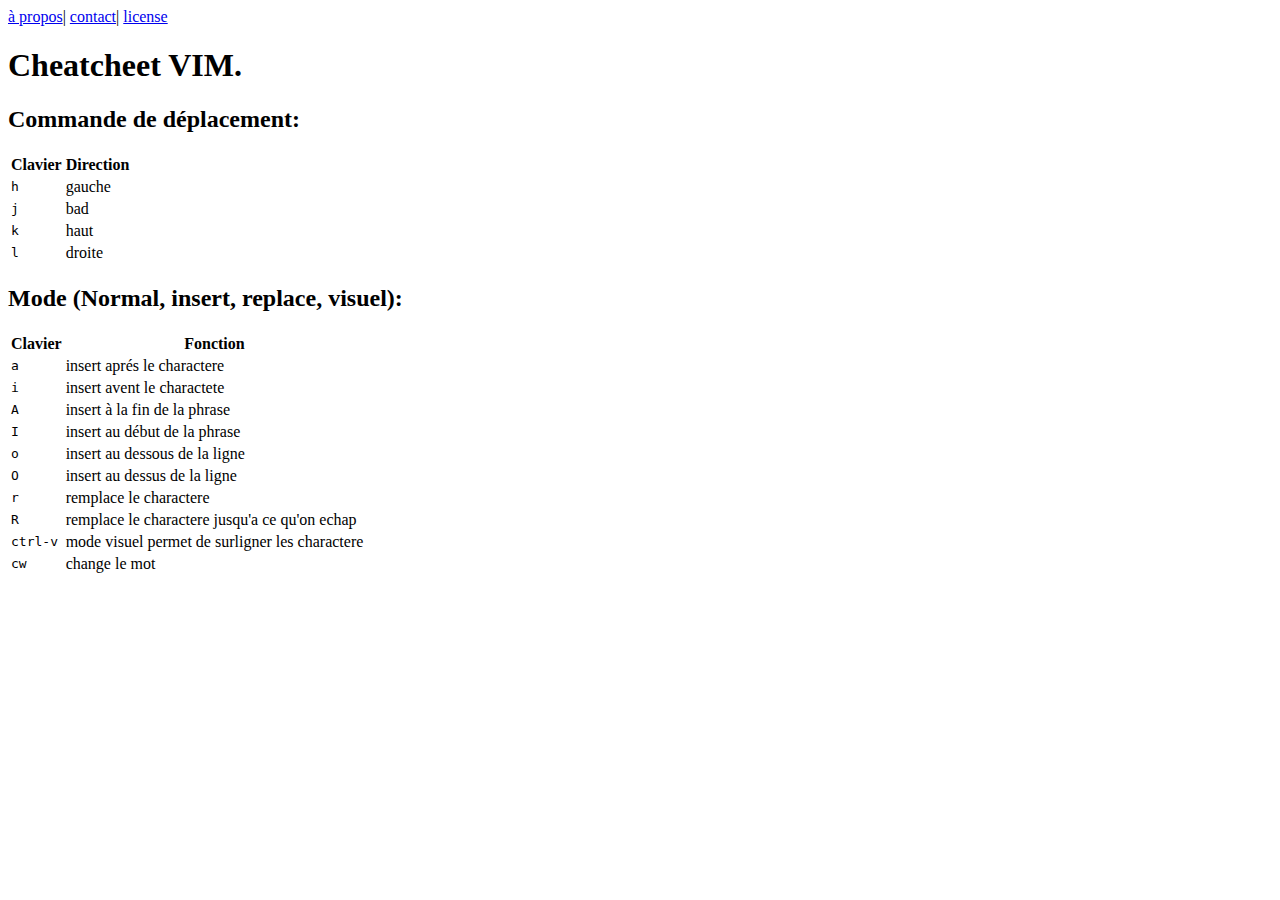
==== index.html @ 099c7dd3 "nav+tag" ====
<!DOCTYPE>
<html>
  <head>
    <meta charset=utf-8>
    <meta http-equiv="x-ua-compatible" content="ie=edge">
    <title>Cheatcheet VIM.</title>
     <meta name="description" content="Cheatcheet à propos de vim.">
    <meta name="viewport" content="width=device-width, initial-scale=1, shrink-to-fit=no">

    <link rel="manifest" href="site.webmanifest">
    <link rel="apple-touch-icon" href="icon.png">
    <!-- Place favicon.ico in the root directory -->

    <link rel="stylesheet" href="css/normalize.css">
    <link rel="stylesheet" href="css/main.css">
  </head>
  <body>
   <!--[if lte IE 9]>
      <p class="browserupgrade">You are using an <strong>outdated</strong> browser. Please <a href="https://browsehappy.com/">upgrade your browser</a> to improve your experience and security.</p>
    <![endif]-->
    <nav>
      <a href=//>à propos</a>|
      <a href=//>contact</a>|
      <a href=//>license</a>
    </nav>
    <section>
      <article>
        <h1>Cheatcheet VIM.</h1>
        <h2>Commande de déplacement:</h2>
        <table>
          <tr>
            <th>Clavier</th>
            <th>Direction</th>
          </tr>
          <tr>
            <td><code>h</code></td>
            <td>gauche</td>
          </tr>
          <tr>
            <td><code>j</code></td>
            <td>bad</td>
          </tr>
          <tr>
            <td><code>k</code></td>
            <td>haut</td>
          </tr>
          <tr>
            <td><code>l</code></td>
            <td>droite</td>
          </tr>

        </table>
      </article>
      <article>
        <h2> Mode (Normal, insert, replace, visuel):</h2>
        <table>
          <thead>
            <tr>
              <th>Clavier</th>
              <th>Fonction</th>
            </tr>
          </thead>
          <tbody>
            <tr>
              <td> <code>a</code></td>
              <td>insert aprés le charactere</td>
            </tr>
            <tr>
              <td><code>i</code></td>
              <td>insert avent le charactete</td>
            </tr>
            <tr>
              <td><code>A</code></td>
              <td>insert à la fin de la phrase</td>
            </tr>
            <tr>
              <td><code>I</code></td>
              <td>insert au début de la phrase</td>
            </tr>
            <tr>
              <td><code>o</code></td>
              <td>insert au dessous de la ligne</td>
            </tr>
            <tr>
              <td> <code>O</code></td>
              <td>insert au dessus de la ligne</td>
            </tr>
            <tr>
              <td> <code>r</code></td>
              <td>remplace le charactere</td>
            </tr>
            <tr>
              <td> <code>R</code></td>
              <td>remplace le charactere jusqu'a ce qu'on echap</td>
            </tr>
            <tr>
              <td><code>ctrl-v</code></td>
              <td>mode visuel permet de surligner les charactere</td>
            </tr>
            <tr>
              <td><code>cw</code></td>
              <td>change le mot</td>
            </tr>
          </tbody>
        </table>
      </article>
    </section>
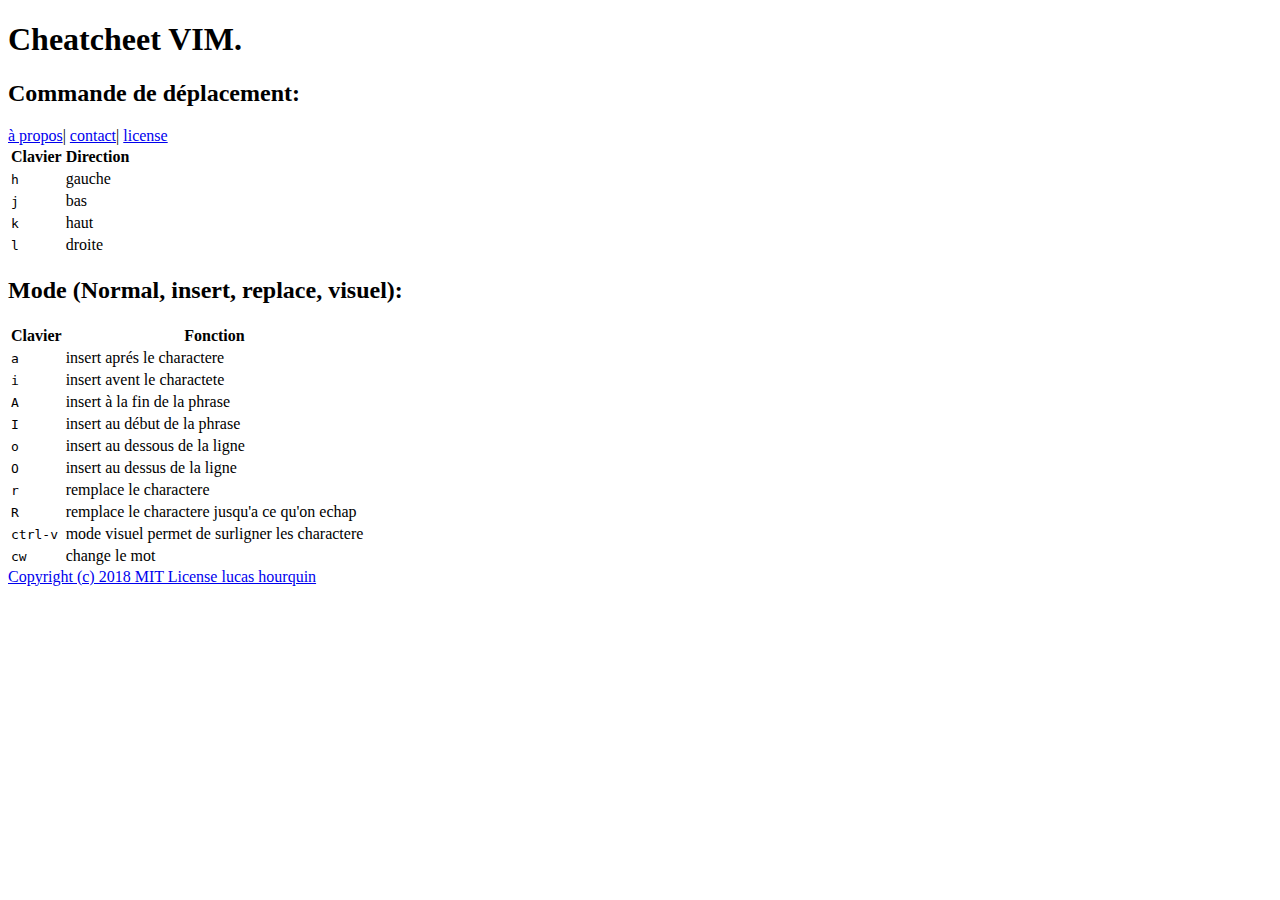
==== commit e489da7a: "index html" ====
--- a/index.html
+++ b/index.html
@@ -1,10 +1,10 @@
-<!DOCTYPE>
+<!DOCTYPE html>
 <html>
   <head>
     <meta charset=utf-8>
     <meta http-equiv="x-ua-compatible" content="ie=edge">
     <title>Cheatcheet VIM.</title>
-     <meta name="description" content="Cheatcheet à propos de vim.">
+    <meta name="description" content="Cheatcheet à propos de vim.">
     <meta name="viewport" content="width=device-width, initial-scale=1, shrink-to-fit=no">
 
     <link rel="manifest" href="site.webmanifest">
@@ -15,40 +15,43 @@
     <link rel="stylesheet" href="css/main.css">
   </head>
   <body>
-   <!--[if lte IE 9]>
+    <!--[if lte IE 9]>
       <p class="browserupgrade">You are using an <strong>outdated</strong> browser. Please <a href="https://browsehappy.com/">upgrade your browser</a> to improve your experience and security.</p>
     <![endif]-->
-    <nav>
-      <a href=//>à propos</a>|
-      <a href=//>contact</a>|
-      <a href=//>license</a>
-    </nav>
     <section>
       <article>
         <h1>Cheatcheet VIM.</h1>
         <h2>Commande de déplacement:</h2>
+        <nav>
+          <a href=//>à propos</a>|
+          <a href=//>contact</a>|
+          <a href=//>license</a>
+        </nav>
         <table>
-          <tr>
-            <th>Clavier</th>
-            <th>Direction</th>
-          </tr>
-          <tr>
-            <td><code>h</code></td>
-            <td>gauche</td>
-          </tr>
-          <tr>
-            <td><code>j</code></td>
-            <td>bad</td>
-          </tr>
-          <tr>
-            <td><code>k</code></td>
-            <td>haut</td>
-          </tr>
-          <tr>
-            <td><code>l</code></td>
-            <td>droite</td>
-          </tr>
-
+          <thead>
+            <tr>
+              <th>Clavier</th>
+              <th>Direction</th>
+            </tr>
+          </thead>
+          <tbody>
+            <tr>
+              <td><code>h</code></td>
+              <td>gauche</td>
+            </tr>
+            <tr>
+              <td><code>j</code></td>
+              <td>bas</td>
+            </tr>
+            <tr>
+              <td><code>k</code></td>
+              <td>haut</td>
+            </tr>
+            <tr>
+              <td><code>l</code></td>
+              <td>droite</td>
+            </tr>
+          </tbody>
         </table>
       </article>
       <article>
@@ -105,3 +108,9 @@
         </table>
       </article>
     </section>
+    <footer>
+      <a href=//>Copyright (c) 2018 MIT License lucas hourquin</a>
+    </footer>
+  </body>
+</html>
+
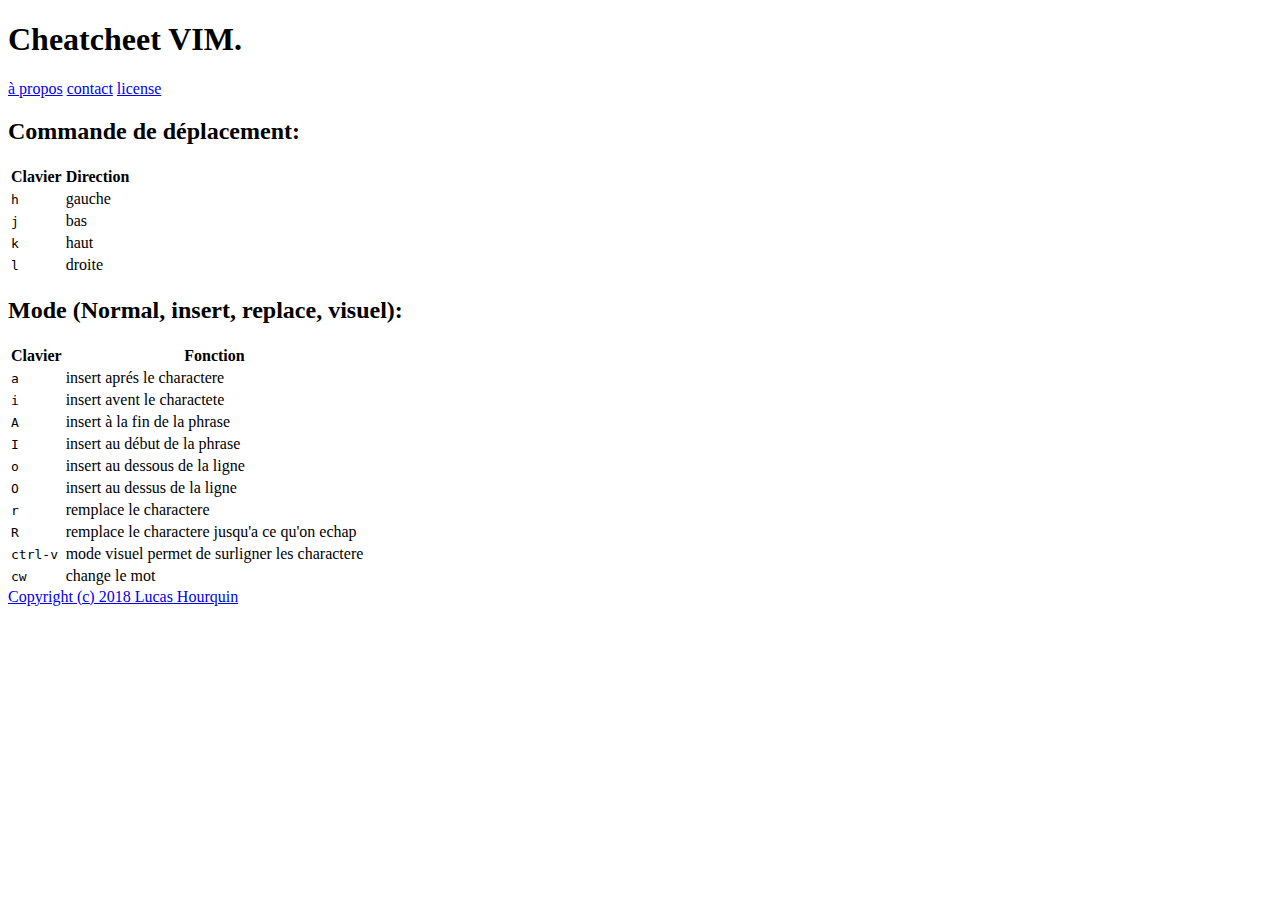
==== commit d660e681: "add class h2 line 61" ====
--- a/index.html
+++ b/index.html
@@ -13,20 +13,23 @@
 
     <link rel="stylesheet" href="css/normalize.css">
     <link rel="stylesheet" href="css/main.css">
+    <link rel="stylesheet" href="css/style.css">
   </head>
   <body>
     <!--[if lte IE 9]>
       <p class="browserupgrade">You are using an <strong>outdated</strong> browser. Please <a href="https://browsehappy.com/">upgrade your browser</a> to improve your experience and security.</p>
     <![endif]-->
+    <header>
+      <h1>Cheatcheet VIM.</h1>
+      <nav>
+        <a href="a-propos.html">à propos</a>
+        <a href="contact.html">contact</a>
+        <a href="https://github.com/Lhourquin/Cheatcheet-VIM/blob/master/LICENSE">license</a>
+      </nav>
+    </header>
     <section>
+      <h2>Commande de déplacement:</h2>
       <article>
-        <h1>Cheatcheet VIM.</h1>
-        <h2>Commande de déplacement:</h2>
-        <nav>
-          <a href=//>à propos</a>|
-          <a href=//>contact</a>|
-          <a href=//>license</a>
-        </nav>
         <table>
           <thead>
             <tr>
@@ -55,7 +58,7 @@
         </table>
       </article>
       <article>
-        <h2> Mode (Normal, insert, replace, visuel):</h2>
+        <h2 class="h2"> Mode (Normal, insert, replace, visuel):</h2>
         <table>
           <thead>
             <tr>
@@ -109,7 +112,7 @@
       </article>
     </section>
     <footer>
-      <a href=//>Copyright (c) 2018 MIT License lucas hourquin</a>
+      <a href="https://github.com/Lhourquin/Cheatcheet-VIM/blob/master/LICENSE">Copyright (c) 2018 Lucas Hourquin</a>
     </footer>
   </body>
 </html>
